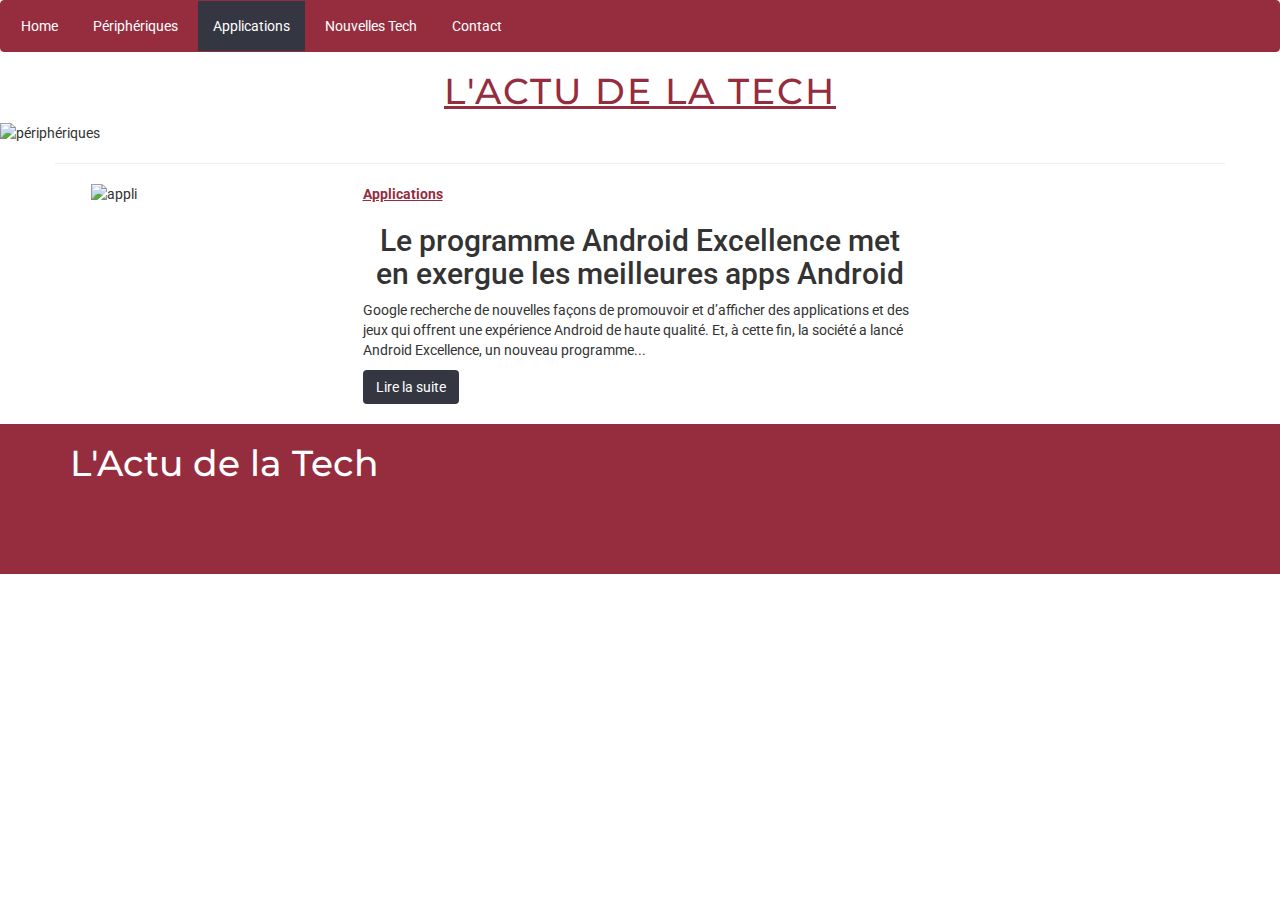
==== applications.html @ 561dc30f "création pages sommaires appli et périphériques + création des liens entre les pages" ====
<!DOCTYPE html>
<html>
  <head>
    <meta charset="utf-8">
    <meta name="viewport" content="width=device-width, initial-scale=1.0">

    <title>APPLICATIONS</title>

  <!--font-->
   <link href="https://fonts.googleapis.com/css?family=Montserrat|Roboto" rel="stylesheet">

  <!--css-->
  <link rel="stylesheet" href="bootstrap-3.3.7-dist/css/bootstrap.min.css">
  <link rel="stylesheet" href="css/style.css">

  </head>

  <!--contenu du site-->
  <body>

  <!--header-->
  <header>
    <nav class="navbar navbar-inverse">
        <div class="container-fluid">
            <nav>
              <ul class="nav navbar-nav">
                <li><a href="index.html" target="_blank">Home</a></li>
                <li><a href="périphérique.html" target="_blank">Périphériques</a></li>
                <li class="active"><a href="applications.html">Applications</a></li>
                <li><a href="#" target="_blank">Nouvelles Tech</a></li>
                <li><a href="#" target="_blank">Contact</a></li>
              </ul>
            </nav>
        </div>
    </nav>
  </header>
  <!--end header-->

  <!--logo-->
  <div id="logo">
    <h1><u>L'Actu de la Tech</u></h1>
  </div>
  <!--end logo-->

  <!--banner-->
  <div class="container-fluid">
      <img class=""col-md-12 col-lg-12 col-xs-12 col-sm-12"" src="img/sommaire_appli.jpg" alt="périphériques" id="périphériques">
  </div>
  <!--end banner-->

  <!--sommaire applications-->
  <section class="container-fluid article_1">
    <div class="container">
      <div class="row">
        <hr class="separator">
         <article class="col-md-3 col-lg-3 col-xs-12 col-sm-12">
           <img src="img/appli.jpg" alt="appli" id="appli" class="img-responsive center-block">
         </article>
         <article class="col-md-6 col-lg-6 col-xs-12 col-sm-12">
          <a href="#"><u>Applications</u></a>
           <h2>Le programme Android Excellence met en exergue les meilleures apps Android</h2>
           <p>
             Google recherche de nouvelles façons de promouvoir et d’afficher des applications et des jeux qui offrent une expérience Android de haute qualité. Et, à cette fin, la société a lancé Android Excellence, un nouveau programme...
           </p>
            <button class="btn btn-custom">Lire la suite</button>
         </article>
       </div>
     </div>
   </section>

   <!--footer-->
   <footer class="container-fluid footer">
     <div class="container">
       <h1>L'Actu de la Tech</h1>
     </div>
   </footer>



 </body>
</html>
---- css/style.css ----
@@charset "UTF-8";

body, html {
  padding:0;
  margin:0;
}

body {
  font-family: 'Roboto', sans-serif;
}

a, a:hover {
  text-decoration: none;
  color:#ffffff;
}

h1 {
  font-family: 'Montserrat', sans-serif;
}

.container-fluid {
  padding:0;
}

/*barre de navigation*/
.navbar-inverse {
  background-color: #962D3E;
  border-color: #962D3E;
}

.navbar-inverse .navbar-brand {
  color: #ffffff;
}

.navbar-inverse .navbar-brand:hover, .navbar-inverse .navbar-brand:focus {
  color: #343642;
}

.navbar-inverse .navbar-nav >li>a {
  color: #ffffff;
  margin-left: 5px;
}

.navbar-inverse .navbar-nav >li>a:hover, .navbar-inverse .navbar-nav >li>a:focus {
  color: #979C9C;
}

.navbar-inverse .navbar-nav > .active >a, .navbar-inverse .navbar-nav > .active > a:hover, .navbar-inverse .navbar-nav > .active > a:focus {
  color:#ffffff;
  background-color: #343642;
}

.navbar-inverse .navbar-nav >.open>a, .navbar-inverse .navbar-nav >.open> a:hover, .navbar-inverse .navbar-nav >.open> a:focus {
  color: #ffffff;
  background-color: #979C9C;
}

/*Logo*/

#logo {
  text-align: center;
  letter-spacing: 2px;
  text-transform: uppercase;
  font-weight: bold;
  color: #962D3E;
}

/*article 1*/

#ordinateur {
  width: 100%;
}

.article_1 h2 {
  text-align: center;
}

.article_1 p {
  vertical-align: middle;
}

.article_1 a {
  color:#962D3E;
  font-weight: bold;
}

#info {
  border-left: 2px;
  background-color: #962D3E;
  color: #ffffff;
  margin-top: 5px;
}

h3
{
  font-size: 1.3em;
  font-weight: bold;
  text-align: center;
}

.btn-custom {
  background-color: #343642;
  color: #ffffff;
}

.btn-custom:hover {
  color: #ffffff;
  background-color:#962D3E;
}

/*footer*/
.footer {
  background-color: #962D3E;
  height: 150px;
  color:#ffffff;
  margin-top: 20px;
}

/*article 2*/

#smartphone {
width : 100%
}

/*article 3 et 4 */
#appli {
  width: 84%
}

#vr {
  width: 100%;
}

/*page périphériques*/
/*banner*/

#périphériques {
  width: 100%;
}
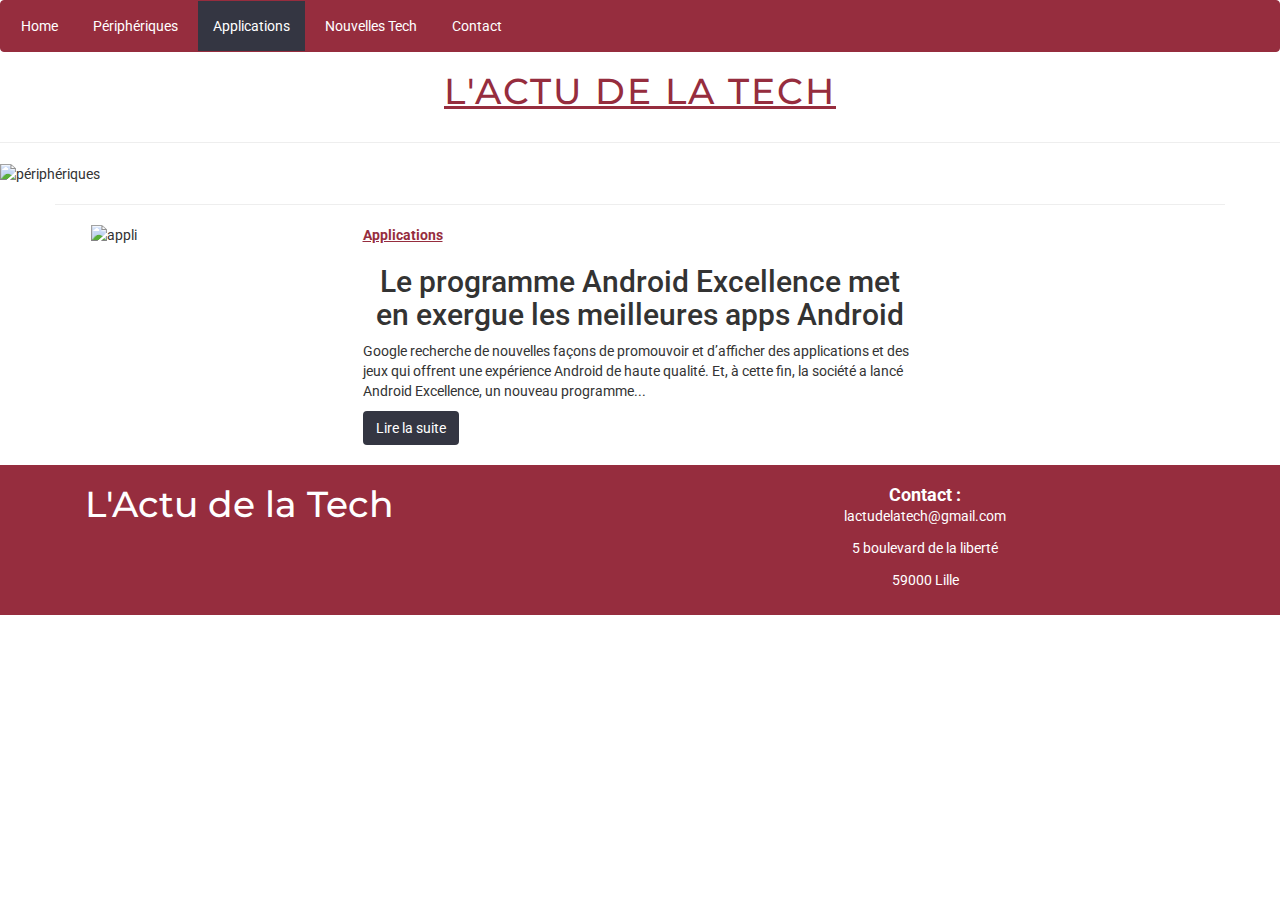
==== commit 0d42c4e5: "insertion de JS" ====
--- a/applications.html
+++ b/applications.html
@@ -24,10 +24,10 @@
         <div class="container-fluid">
             <nav>
               <ul class="nav navbar-nav">
-                <li><a href="index.html" target="_blank">Home</a></li>
+                <li><a href="index.php" target="_blank">Home</a></li>
                 <li><a href="périphérique.html" target="_blank">Périphériques</a></li>
                 <li class="active"><a href="applications.html">Applications</a></li>
-                <li><a href="#" target="_blank">Nouvelles Tech</a></li>
+                <li><a href="nouvelle_tech.html" target="_blank">Nouvelles Tech</a></li>
                 <li><a href="#" target="_blank">Contact</a></li>
               </ul>
             </nav>
@@ -44,12 +44,13 @@
 
   <!--banner-->
   <div class="container-fluid">
+    <hr class="separator">
       <img class=""col-md-12 col-lg-12 col-xs-12 col-sm-12"" src="img/sommaire_appli.jpg" alt="périphériques" id="périphériques">
   </div>
   <!--end banner-->
 
   <!--sommaire applications-->
-  <section class="container-fluid article_1">
+  <section class="container-fluid article">
     <div class="container">
       <div class="row">
         <hr class="separator">
@@ -71,10 +72,15 @@
    <!--footer-->
    <footer class="container-fluid footer">
      <div class="container">
-       <h1>L'Actu de la Tech</h1>
-     </div>
-   </footer>
-
+       <h1 class="col-md-6 col-lg-6 col-xs-12 col-sm-12">L'Actu de la Tech</h1>
+    <div class="col-md-6 col-lg-6 col-xs-12 col-sm-12">
+       <h3>Contact :</h3>
+       <p>lactudelatech@gmail.com</p></br>
+       <p>5 boulevard de la liberté</p></br>
+       <p>59000 Lille</p>
+    </div>
+  </div>
+  </footer>
 
 
  </body>
--- a/css/style.css
+++ b/css/style.css
@@ -57,7 +57,7 @@
 
 /*Logo*/
 
-#logo {
+.logo {
   text-align: center;
   letter-spacing: 2px;
   text-transform: uppercase;
@@ -65,30 +65,52 @@
   color: #962D3E;
 }
 
+#logo {
+  text-align: center;
+  letter-spacing: 2px;
+  text-transform: uppercase;
+  font-weight: bold;
+  color: #962D3E;
+}
+
+#date {
+  background-color: none;
+  letter-spacing: normal;
+  text-transform: none;
+}
+
+#div_horloge {
+  line-height: 5px;
+}
+
 /*article 1*/
 
 #ordinateur {
   width: 100%;
 }
 
-.article_1 h2 {
-  text-align: center;
-}
-
-.article_1 p {
+.article h2 {
+  text-align: center;
+}
+
+.article p {
   vertical-align: middle;
 }
 
-.article_1 a {
+.article a {
   color:#962D3E;
   font-weight: bold;
 }
 
 #info {
-  border-left: 2px;
   background-color: #962D3E;
   color: #ffffff;
   margin-top: 5px;
+}
+
+#info a {
+  color: #ffffff;
+  font-size: 1em;
 }
 
 h3
@@ -116,6 +138,11 @@
   margin-top: 20px;
 }
 
+.footer p {
+  line-height: 2px;
+  text-align: center;
+}
+
 /*article 2*/
 
 #smartphone {
@@ -137,3 +164,51 @@
 #périphériques {
   width: 100%;
 }
+
+/*page contact*/
+.contact h3 {
+  color : #343642;
+}
+
+.contact p {
+  text-align: center;
+  font-weight: bold;
+  line-height: 5px;
+}
+
+.controls-row {
+  display: block;
+  text-align: center;
+}
+
+input {
+  margin-bottom: 5px;
+  background-color: #979C9C;
+  color: #ffffff;
+}
+
+input [type=text] {
+  height:50px;
+  width: 500px;
+  border: none;
+}
+
+input [type=email] {
+  height:150px;
+  width: 250px;
+  border: none;
+}
+
+textarea {
+  height: 150px;
+  width: 250px;
+  resize: vertical;
+  background-color: #979C9C;
+  color: #ffffff;
+}
+
+/*page*/
+
+#ordi {
+  width: 80%;
+}
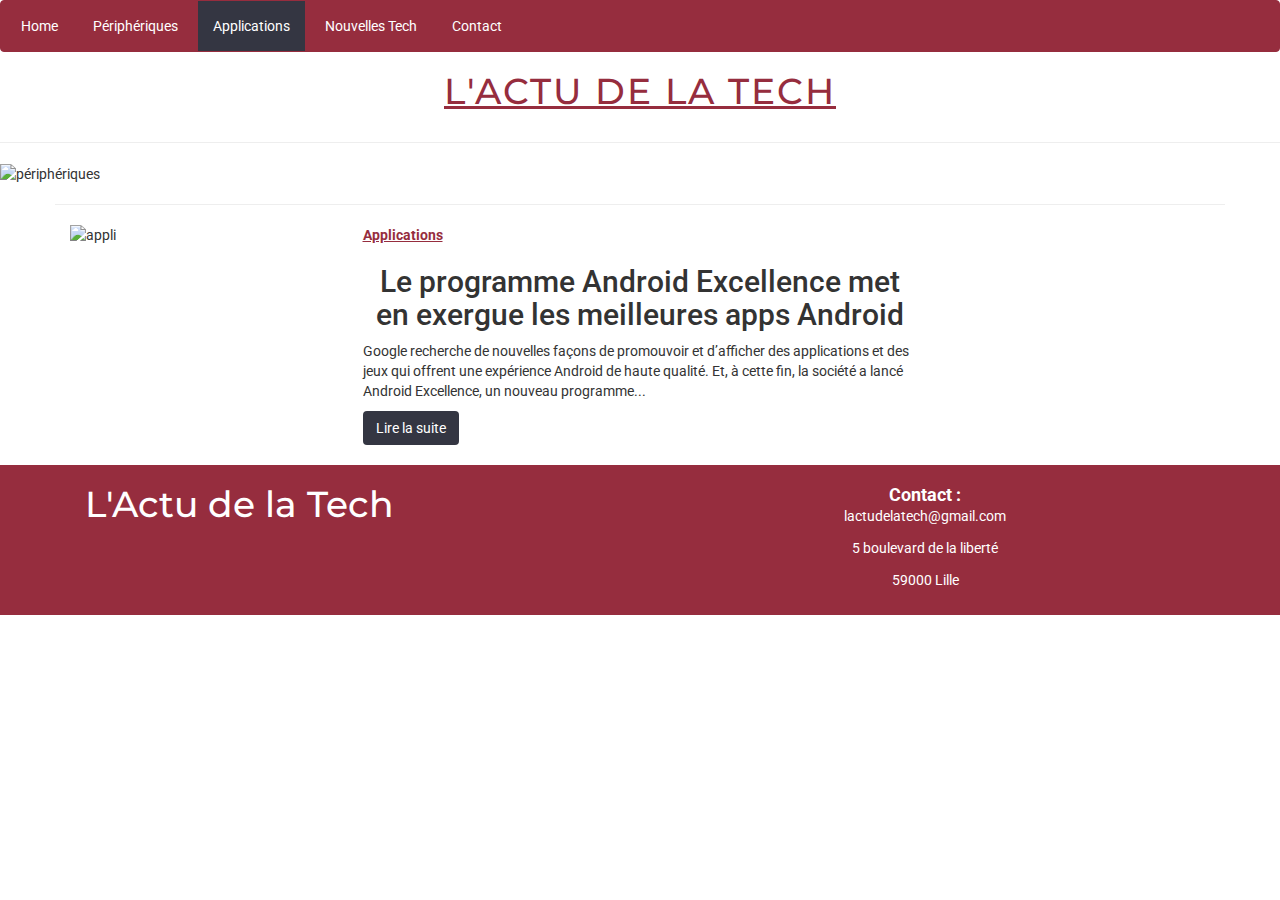
==== commit 48c13d2c: "affichage du alt sur la premiere photo" ====
--- a/applications.html
+++ b/applications.html
@@ -45,7 +45,7 @@
   <!--banner-->
   <div class="container-fluid">
     <hr class="separator">
-      <img class=""col-md-12 col-lg-12 col-xs-12 col-sm-12"" src="img/sommaire_appli.jpg" alt="périphériques" id="périphériques">
+      <img class=""col-md-12 col-lg-12 col-xs-12 col-sm-12"" src="img/appli1.jpg" alt="périphériques" id="périphériques">
   </div>
   <!--end banner-->
 
@@ -72,8 +72,8 @@
    <!--footer-->
    <footer class="container-fluid footer">
      <div class="container">
-       <h1 class="col-md-6 col-lg-6 col-xs-12 col-sm-12">L'Actu de la Tech</h1>
-    <div class="col-md-6 col-lg-6 col-xs-12 col-sm-12">
+       <h1 class="col-md-6 col-lg-6 col-xs-6 col-sm-6">L'Actu de la Tech</h1>
+    <div class="col-md-6 col-lg-6 col-xs-6 col-sm-6">
        <h3>Contact :</h3>
        <p>lactudelatech@gmail.com</p></br>
        <p>5 boulevard de la liberté</p></br>
--- a/css/style.css
+++ b/css/style.css
@@ -89,6 +89,7 @@
   width: 100%;
 }
 
+
 .article h2 {
   text-align: center;
 }
@@ -128,6 +129,114 @@
 .btn-custom:hover {
   color: #ffffff;
   background-color:#962D3E;
+}
+
+/*article 2*/
+
+#smartphone {
+width : 100%
+}
+
+   /*aside2*/
+   div.tab {
+     overflow: hidden;
+   }
+
+.tab button {
+  background-color: #343642;
+  border: none;
+  outline:none;
+  cursor:pointer;
+  padding: 14px 16px;
+  margin-top: 10px;
+  color: #ffffff;
+  }
+
+  .tab button:hover {
+    background-color: #962D3E;
+  }
+
+.tab button.active {
+  background-color: #979C9C;
+}
+
+.tabcontent {
+    display: none;
+    padding: 6px 12px;
+    border: 1px solid #ccc;
+    border-top: none;
+  }
+
+  padding: 6px 12px;
+  border: 1px solid #ccc;
+  border-top: none;
+}
+
+
+
+
+/*article 3 et 4 */
+#appli {
+  width: 84%;
+}
+
+#vr {
+  width: 100%;
+}
+
+/*page périphériques*/
+/*banner*/
+
+#périphériques {
+  width: 100%;
+}
+
+/*page contact*/
+.contact h3 {
+  color : #343642;
+}
+
+.contact p {
+  text-align: center;
+  font-weight: bold;
+  line-height: 5px;
+}
+
+.controls-row {
+  display: block;
+  text-align: center;
+}
+
+input {
+  margin-bottom: 5px;
+  background-color: #979C9C;
+  color: #ffffff;
+}
+
+input [type=text] {
+  height:50px;
+  width: 500px;
+  border: none;
+}
+
+input [type=email] {
+  height:150px;
+  width: 250px;
+  border: none;
+}
+
+textarea {
+  height: 150px;
+  width: 250px;
+  resize: vertical;
+  background-color: #979C9C;
+  color: #ffffff;
+}
+
+/*page*/
+
+#ordi {
+  width: 80%;
 }
 
 /*footer*/
@@ -143,72 +252,10 @@
   text-align: center;
 }
 
-/*article 2*/
-
-#smartphone {
-width : 100%
-}
-
-/*article 3 et 4 */
-#appli {
-  width: 84%
-}
-
-#vr {
-  width: 100%;
-}
-
-/*page périphériques*/
-/*banner*/
-
-#périphériques {
-  width: 100%;
-}
-
-/*page contact*/
-.contact h3 {
-  color : #343642;
-}
-
-.contact p {
-  text-align: center;
-  font-weight: bold;
-  line-height: 5px;
-}
-
-.controls-row {
-  display: block;
-  text-align: center;
-}
-
-input {
-  margin-bottom: 5px;
-  background-color: #979C9C;
-  color: #ffffff;
-}
-
-input [type=text] {
-  height:50px;
-  width: 500px;
-  border: none;
-}
-
-input [type=email] {
-  height:150px;
-  width: 250px;
-  border: none;
-}
-
-textarea {
-  height: 150px;
-  width: 250px;
-  resize: vertical;
-  background-color: #979C9C;
-  color: #ffffff;
-}
-
-/*page*/
-
-#ordi {
-  width: 80%;
-}
+@media screen and (max-width:480px)
+{
+  p
+  {
+    font-size: 0.7em;
+  }
+}
